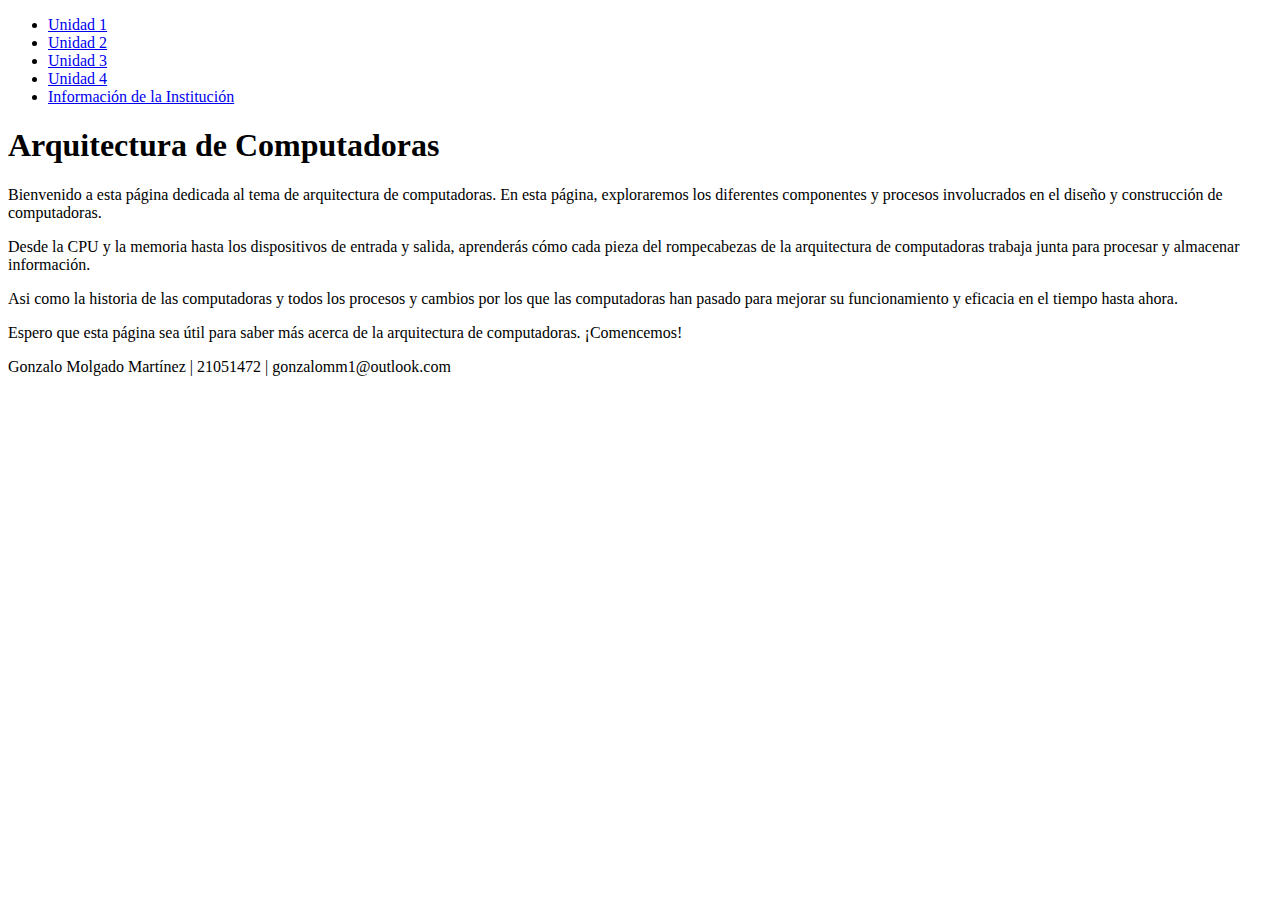
==== index.html @ a1f37a38 "Initial commit" ====
<!DOCTYPE html>
<html>
    <head>
    <title>Unidad 1</title>
    <link rel="stylesheet" type="text/css" href="../CSS/style.css">
    </head>
    <body class="menu">
        <nav>
            <ul>
            <li><a href="unidad1.html">Unidad 1</a></li>
            <li><a href="unidad2.html">Unidad 2</a></li>
            <li><a href="unidad3.html">Unidad 3</a></li>
            <li><a href="unidad4.html">Unidad 4</a></li>
            <li><a href="https://saltillo.tecnm.mx/">Información de la Institución</a></li>
            </ul>
        </nav>
        <div class="titulo-principal">
            <h1>Arquitectura de Computadoras </h1>
        </div>
        <div class="introduccion">
            <p>Bienvenido a esta página dedicada al tema de arquitectura de computadoras. En esta página, exploraremos los diferentes componentes y procesos involucrados en el diseño y construcción de computadoras.</p>
            <p>Desde la CPU y la memoria hasta los dispositivos de entrada y salida, aprenderás cómo cada pieza del rompecabezas de la arquitectura de computadoras trabaja junta para procesar y almacenar información.</p>
            <p>Asi como la historia de las computadoras y todos los procesos y cambios por los que las computadoras han pasado para mejorar su funcionamiento y eficacia en el tiempo hasta ahora.</p>
            <p>Espero que esta página sea útil para saber más acerca de la arquitectura de computadoras. ¡Comencemos!</p>
        </div>
        <footer>
            <p>Gonzalo Molgado Martínez | 21051472 | gonzalomm1@outlook.com</p>
        </footer>
    </body>
</html>
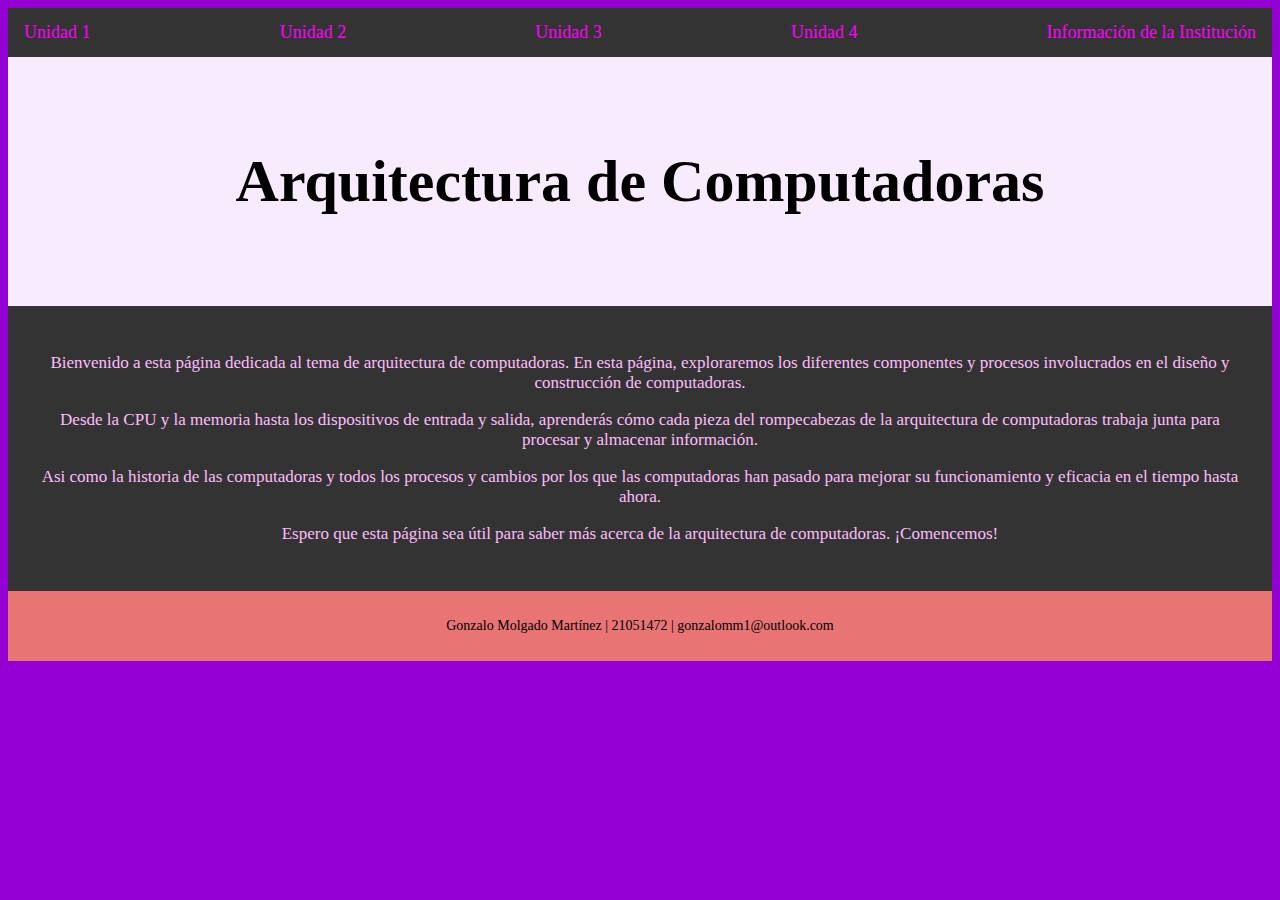
==== commit 65246cd5: "index.html" ====
--- a/index.html
+++ b/index.html
@@ -2,7 +2,7 @@
 <html>
     <head>
     <title>Unidad 1</title>
-    <link rel="stylesheet" type="text/css" href="../CSS/style.css">
+    <link rel="stylesheet" type="text/css" href="style.css">
     </head>
     <body class="menu">
         <nav>
@@ -27,4 +27,4 @@
             <p>Gonzalo Molgado Martínez | 21051472 | gonzalomm1@outlook.com</p>
         </footer>
     </body>
-</html>+</html>
--- a/style.css
+++ b/style.css
@@ -0,0 +1,85 @@
+body.menu{
+    background-color: darkviolet;
+}
+
+nav {
+  background-color: #333;
+  overflow: hidden;
+}
+
+nav ul {
+  list-style-type: none;
+  margin: 0;
+  padding: 0;
+  display: flex;
+  justify-content: space-between;
+}
+
+nav li {
+  float: left;
+}
+
+nav li a {
+  display: block;
+  color:fuchsia;
+  text-align: center;
+  padding: 14px 16px;
+  text-decoration: none;
+  font-size: 18px;
+}
+
+nav li a:hover {
+  background-color: #111;
+}
+
+.titulo-principal {
+    background-color: #f9ebfe;
+    text-align: center;
+    padding: 50px;
+    font-size: 30px;
+}
+
+.introduccion {
+    background-color:#333;
+    text-align: center;
+    padding: 30px;
+    color: rgb(255, 189, 253);
+    font-size: 17px;;
+}
+
+.volver {
+    display: inline-block;
+    padding: 10px 20px;
+    border-radius: 5px;
+    background-color: purple;
+    color: white;
+    text-decoration: none;
+}
+  
+.contenido {
+    max-width: 800px; 
+    margin: 0 auto; 
+    padding: 20px; 
+    font-size: 16px;
+    line-height: 1.5; 
+}
+
+footer {
+    background-color: #e97474; /* establecemos un color de fondo para el footer */
+    padding: 13px; /* agregamos un poco de espacio alrededor del contenido */
+    text-align: center; /* centramos el contenido horizontalmente */
+    font-size: 14px; /* establecemos un tamaño de fuente más pequeño para el footer */
+}
+
+.boton-practica {
+  display: inline-block;
+  padding: 10px 20px;
+  background-color: #4CAF50;
+  color: white;
+  text-decoration: none;
+  border-radius: 4px;
+}
+
+.boton-practica:hover {
+  background-color: #45a049;
+}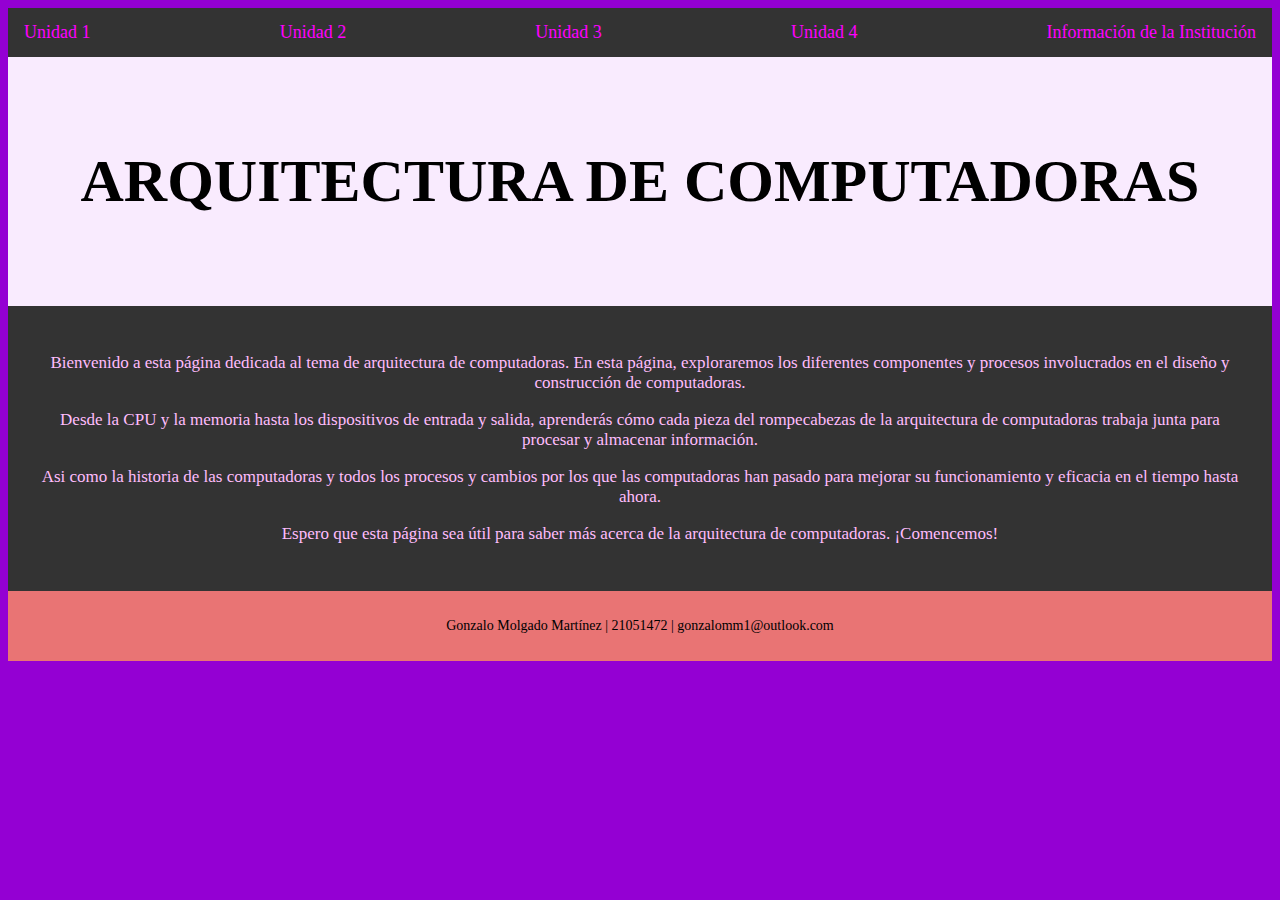
==== commit 05c30a2f: "Update index.html" ====
--- a/index.html
+++ b/index.html
@@ -1,7 +1,7 @@
 <!DOCTYPE html>
 <html>
     <head>
-    <title>Unidad 1</title>
+    <title>ARQUITECTURA DE COMPUTADORAS</title>
     <link rel="stylesheet" type="text/css" href="style.css">
     </head>
     <body class="menu">
@@ -15,7 +15,7 @@
             </ul>
         </nav>
         <div class="titulo-principal">
-            <h1>Arquitectura de Computadoras </h1>
+            <h1>ARQUITECTURA DE COMPUTADORAS</h1>
         </div>
         <div class="introduccion">
             <p>Bienvenido a esta página dedicada al tema de arquitectura de computadoras. En esta página, exploraremos los diferentes componentes y procesos involucrados en el diseño y construcción de computadoras.</p>
